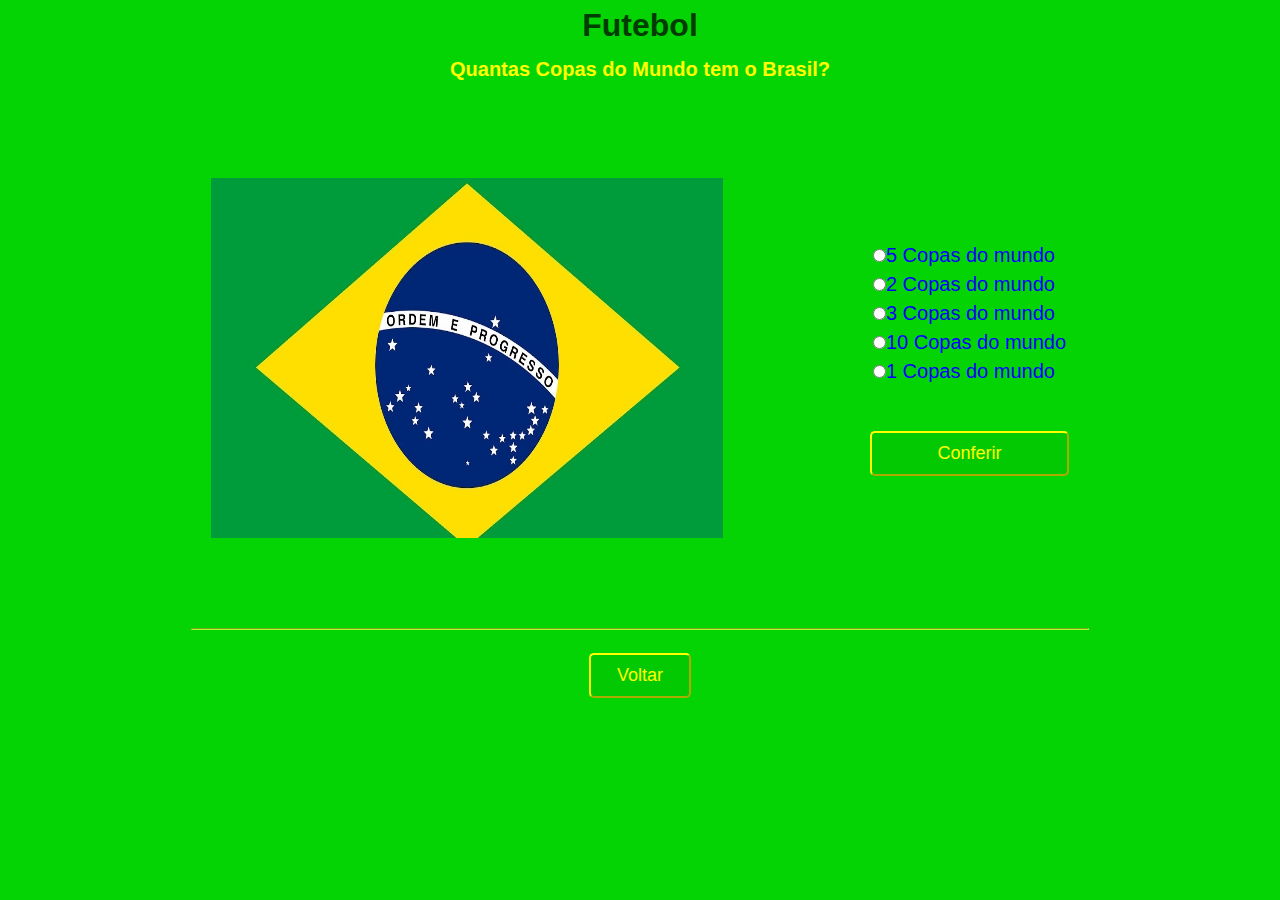
==== Futebol/Futebol.html @ 29a9cb8f "Finalizado para a visualização" ====
<!DOCTYPE html>
<html lang="pt-BR">

<head>
    <meta charset="UTF-8">
    <meta http-equiv="X-UA-Compatible" content="IE=edge">
    <meta name="viewport" content="width=device-width, initial-scale=1.0">
    <link rel="stylesheet" href="Estilo.css">
    <script type="text/javascript" src="Futebol.js"></script>
    <title>Futebol</title>
</head>

<body>
    <h1>Futebol</h1>
    <h3>Quantas Copas do Mundo tem o Brasil?</h3>
    <section class="container">
        <div class="imagem-1">
            <img src="brasil.jpg" alt="" />
        </div>
        <div class="opcoes">
            <span><input type="radio" name="name" id="cinco">5 Copas do mundo</span>
            <span><input type="radio" name="name" id="dois">2 Copas do mundo</span>
            <span><input type="radio" name="name" id="tres">3 Copas do mundo</span>
            <span><input type="radio" name="name" id="dez">10 Copas do mundo</span>
            <span><input type="radio" name="name" id="um">1 Copas do mundo</span>
            <input type="button" value="Conferir">
        </div>
    </section>
    <hr />
    <nav class="opcoes-principais">
        <input type="button" value="Voltar" onclick="window.location.href='../Jogar/Jogar.html'">
    </nav>


</body>

</html>
---- Futebol/Estilo.css ----
* {
    margin: 0;
    padding: 0;
}

body {
    background-color: rgb(4, 211, 4);
}

h1 {
    text-align: center;
    padding: 7px 7px;
    font-family: Arial, Helvetica, sans-serif;
    color: rgb(1, 61, 1);
}

h3 {
    text-align: center;
    padding: 7px 7px;
    font-size: 20px;
    font-family: Arial, Helvetica, sans-serif;
    color: yellow;

}

/* Alinhamento */
.container {
    margin: 0 auto;
    height: 60vh;
    width: 90vw;
    display: flex;
    justify-content: space-evenly;
    align-items: center;

}

/* imagem */

.imagem-1 {
    height: 40vh;
    width: 40vw;

}

.imagem-1 img {
    height: 100%;
    width: 100%;
}

/* opcoes */

.opcoes {
    display: flex;
    flex-direction: column;
    justify-content: space-evenly;
}

.opcoes span {
    padding: 3px;
    font-size: 20px;
    color: blue;
    font-family:Arial, Helvetica, sans-serif;
}

.opcoes input[type="button"] {
    margin-top: 5vh;
    height: 5vh;
    border-radius: 5px;
    font-size: 18px;
    font-family: Arial, Helvetica, sans-serif;
    color: yellow;
    border-color: yellow;
    background-color: rgb(3, 201, 3);
    
}

hr{
    margin: 0 auto;
    width: 70%;
    border-color: greenyellow;
}


/* Opções Principais */

.opcoes-principais{
    margin: 0 auto;
    height: 10vh;
    width: 40vw;
    display: flex;
    justify-content: center;
    align-items: center;
}
.opcoes-principais input[type="button"]{

    height: 5vh;
    width: 8vw;
    border-radius: 5px;
    font-family: Arial, Helvetica, sans-serif;
    font-size: 18px;
    color: yellow;
    border-color: yellow;
    background-color: rgb(3, 201, 3);
   
}
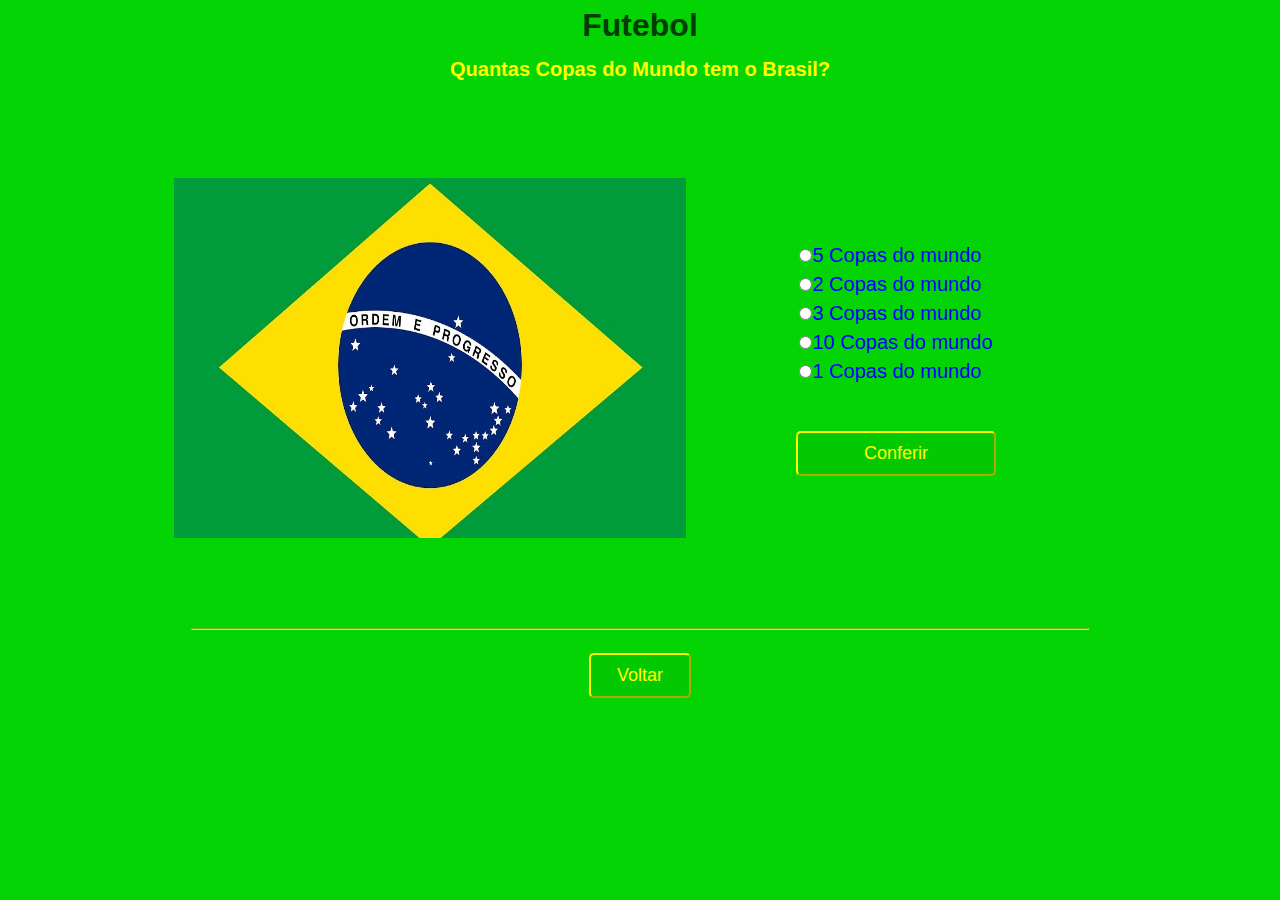
==== commit 4d5d874f: "JScript n ta pronto, mas concluido pra visualização" ====
--- a/Futebol/Futebol.html
+++ b/Futebol/Futebol.html
@@ -23,7 +23,10 @@
             <span><input type="radio" name="name" id="tres">3 Copas do mundo</span>
             <span><input type="radio" name="name" id="dez">10 Copas do mundo</span>
             <span><input type="radio" name="name" id="um">1 Copas do mundo</span>
-            <input type="button" value="Conferir">
+            <input type="button" value="Conferir" onclick="Conferir()">
+        </div>
+        <div id="Result">
+       
         </div>
     </section>
     <hr />
